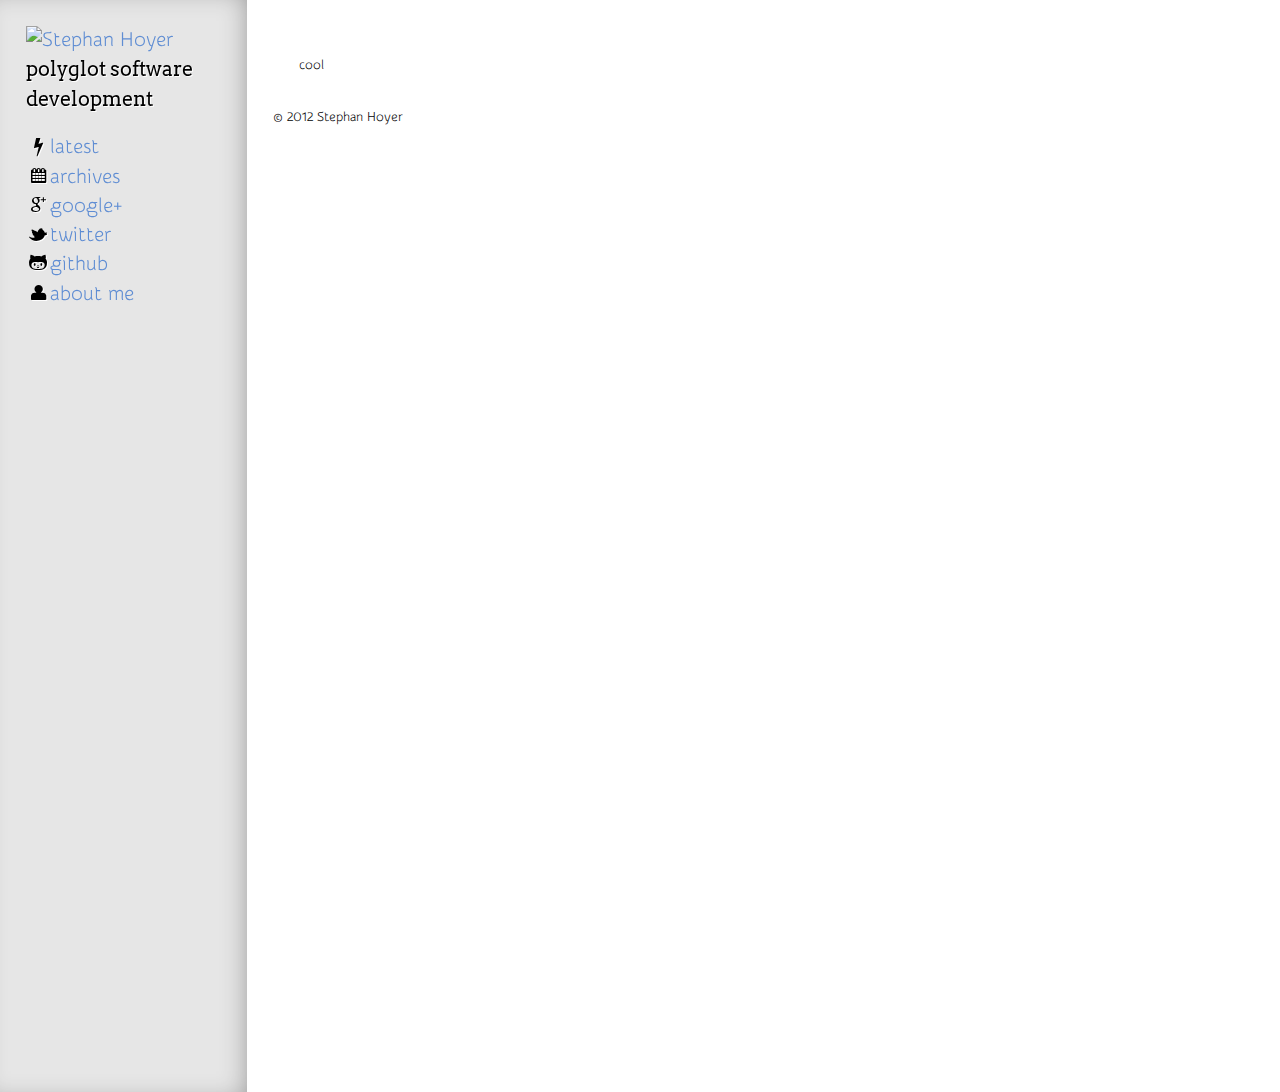
==== articles/001 - hello-world/index.html @ b1bfd336 "Add missing files" ====
<!DOCTYPE html>
<html lang="en">
  <head>
    <meta charset="utf-8">
    <title>
      <Hot stuff>-</Hot stuff>Stephan Hoyer
    </title>
    <link rel="alternate" href="http://localhost:8080/feed.xml" type="application/rss+xml" title="polyglot software development">
    <link rel="stylesheet" href="/css/github.css">
    <link rel="stylesheet" href="/css/main.css">
  </head>
  <body>
    <div class="main">
      <div class="sidebar">
        <div class="fixed-inner"><a href="http://localhost:8080"><img src="http://localhost:8080/images/logo.svg" alt="Stephan Hoyer"></a>
          <h1>Stephan Hoyer</h1>
          <div class="subheadline">polyglot software development</div>
          <ul>
            <li><i class="icon-bolt"></i><a href="http://localhost:8080">latest</a></li>
            <li><i class="icon-calendar"></i><a href="archive.html">archives</a></li>
            <li><i class="icon-google-plus"></i><a href="https://plus.google.com/110580991801747434649/posts/p/pub">google+</a></li>
            <li><i class="icon-twitter"></i><a href="http://twitter.com/cmx66">twitter</a></li>
            <li><i class="icon-github"></i><a href="https://github.com/StephanHoyer">github</a></li>
            <li><i class="icon-user"></i><a href="#aboutme">about me</a></li>
          </ul>
        </div>
      </div>
      <div class="content">
        <article class="post">
          <section class="content"><p>cool

</p>
</section>
        </article>
        <div class="footer">
          <p>&copy; 2012 Stephan Hoyer</p>
        </div>
      </div>
    </div>
  </body>
</html>
---- css/github.css ----
pre code{display:block;padding:.5em;color:#000;background:#f8f8ff}pre .comment,pre .template_comment,pre .diff .header,pre .javadoc{color:#998;font-style:italic}pre .keyword,pre .css .rule .keyword,pre .winutils,pre .javascript .title,pre .lisp .title,pre .subst{color:#000;font-weight:700}pre .number,pre .hexcolor{color:#40a070}pre .string,pre .tag .value,pre .phpdoc,pre .tex .formula{color:#d14}pre .title,pre .id{color:#900;font-weight:700}pre .javascript .title,pre .lisp .title,pre .subst{font-weight:400}pre .class .title,pre .haskell .label,pre .tex .command{color:#458;font-weight:700}pre .tag,pre .tag .title,pre .rules .property,pre .django .tag .keyword{color:#000080;font-weight:400}pre .attribute,pre .variable,pre .instancevar,pre .lisp .body{color:#008080}pre .regexp{color:#009926}pre .class{color:#458;font-weight:700}pre .symbol,pre .ruby .symbol .string,pre .ruby .symbol .keyword,pre .ruby .symbol .keymethods,pre .lisp .keyword,pre .tex .special,pre .input_number{color:#990073}pre .builtin,pre .built_in,pre .lisp .title{color:#0086b3}pre .preprocessor,pre .pi,pre .doctype,pre .shebang,pre .cdata{color:#999;font-weight:700}pre .deletion{background:#fdd}pre .addition{background:#dfd}pre .diff .change{background:#0086b3}pre .chunk{color:#aaa}pre .tex .formula{opacity:.5}
---- css/main.css ----
@import url(http://fonts.googleapis.com/css?family=Snippet|Arvo|Source+Code+Pro:400,600&subset=latin,latin-ext);@font-face{font-family:"FontAwesome";src:url(../font/fontawesome-webfont.eot);src:url(../font/fontawesome-webfont.eot?#iefix) format('eot'),url(../font/fontawesome-webfont.woff) format('woff'),url(../font/fontawesome-webfont.ttf) format('truetype'),url(../font/fontawesome-webfont.svg#FontAwesome) format('svg');font-weight:400;font-style:normal}[class^="icon-"]:before,[class*=" icon-"]:before{font-family:FontAwesome;font-weight:400;font-style:normal;display:inline-block;text-decoration:inherit}a [class^="icon-"],a [class*=" icon-"]{display:inline-block;text-decoration:inherit}.icon-large:before{vertical-align:top;font-size:1.3333333333333333em}.btn [class^="icon-"],.btn [class*=" icon-"]{line-height:.9em}li [class^="icon-"],li [class*=" icon-"]{display:inline-block;width:1.25em;text-align:center}li .icon-large[class^="icon-"],li .icon-large[class*=" icon-"]{width:1.875em}li[class^="icon-"],li[class*=" icon-"]{margin-left:0;list-style-type:none}li[class^="icon-"]:before,li[class*=" icon-"]:before{text-indent:-2em;text-align:center}li[class^="icon-"].icon-large:before,li[class*=" icon-"].icon-large:before{text-indent:-1.3333333333333333em}.icon-glass:before{content:"\f000"}.icon-music:before{content:"\f001"}.icon-search:before{content:"\f002"}.icon-envelope:before{content:"\f003"}.icon-heart:before{content:"\f004"}.icon-star:before{content:"\f005"}.icon-star-empty:before{content:"\f006"}.icon-user:before{content:"\f007"}.icon-film:before{content:"\f008"}.icon-th-large:before{content:"\f009"}.icon-th:before{content:"\f00a"}.icon-th-list:before{content:"\f00b"}.icon-ok:before{content:"\f00c"}.icon-remove:before{content:"\f00d"}.icon-zoom-in:before{content:"\f00e"}.icon-zoom-out:before{content:"\f010"}.icon-off:before{content:"\f011"}.icon-signal:before{content:"\f012"}.icon-cog:before{content:"\f013"}.icon-trash:before{content:"\f014"}.icon-home:before{content:"\f015"}.icon-file:before{content:"\f016"}.icon-time:before{content:"\f017"}.icon-road:before{content:"\f018"}.icon-download-alt:before{content:"\f019"}.icon-download:before{content:"\f01a"}.icon-upload:before{content:"\f01b"}.icon-inbox:before{content:"\f01c"}.icon-play-circle:before{content:"\f01d"}.icon-repeat:before{content:"\f01e"}.icon-refresh:before{content:"\f021"}.icon-list-alt:before{content:"\f022"}.icon-lock:before{content:"\f023"}.icon-flag:before{content:"\f024"}.icon-headphones:before{content:"\f025"}.icon-volume-off:before{content:"\f026"}.icon-volume-down:before{content:"\f027"}.icon-volume-up:before{content:"\f028"}.icon-qrcode:before{content:"\f029"}.icon-barcode:before{content:"\f02a"}.icon-tag:before{content:"\f02b"}.icon-tags:before{content:"\f02c"}.icon-book:before{content:"\f02d"}.icon-bookmark:before{content:"\f02e"}.icon-print:before{content:"\f02f"}.icon-camera:before{content:"\f030"}.icon-font:before{content:"\f031"}.icon-bold:before{content:"\f032"}.icon-italic:before{content:"\f033"}.icon-text-height:before{content:"\f034"}.icon-text-width:before{content:"\f035"}.icon-align-left:before{content:"\f036"}.icon-align-center:before{content:"\f037"}.icon-align-right:before{content:"\f038"}.icon-align-justify:before{content:"\f039"}.icon-list:before{content:"\f03a"}.icon-indent-left:before{content:"\f03b"}.icon-indent-right:before{content:"\f03c"}.icon-facetime-video:before{content:"\f03d"}.icon-picture:before{content:"\f03e"}.icon-pencil:before{content:"\f040"}.icon-map-marker:before{content:"\f041"}.icon-adjust:before{content:"\f042"}.icon-tint:before{content:"\f043"}.icon-edit:before{content:"\f044"}.icon-share:before{content:"\f045"}.icon-check:before{content:"\f046"}.icon-move:before{content:"\f047"}.icon-step-backward:before{content:"\f048"}.icon-fast-backward:before{content:"\f049"}.icon-backward:before{content:"\f04a"}.icon-play:before{content:"\f04b"}.icon-pause:before{content:"\f04c"}.icon-stop:before{content:"\f04d"}.icon-forward:before{content:"\f04e"}.icon-fast-forward:before{content:"\f050"}.icon-step-forward:before{content:"\f051"}.icon-eject:before{content:"\f052"}.icon-chevron-left:before{content:"\f053"}.icon-chevron-right:before{content:"\f054"}.icon-plus-sign:before{content:"\f055"}.icon-minus-sign:before{content:"\f056"}.icon-remove-sign:before{content:"\f057"}.icon-ok-sign:before{content:"\f058"}.icon-question-sign:before{content:"\f059"}.icon-info-sign:before{content:"\f05a"}.icon-screenshot:before{content:"\f05b"}.icon-remove-circle:before{content:"\f05c"}.icon-ok-circle:before{content:"\f05d"}.icon-ban-circle:before{content:"\f05e"}.icon-arrow-left:before{content:"\f060"}.icon-arrow-right:before{content:"\f061"}.icon-arrow-up:before{content:"\f062"}.icon-arrow-down:before{content:"\f063"}.icon-share-alt:before{content:"\f064"}.icon-resize-full:before{content:"\f065"}.icon-resize-small:before{content:"\f066"}.icon-plus:before{content:"\f067"}.icon-minus:before{content:"\f068"}.icon-asterisk:before{content:"\f069"}.icon-exclamation-sign:before{content:"\f06a"}.icon-gift:before{content:"\f06b"}.icon-leaf:before{content:"\f06c"}.icon-fire:before{content:"\f06d"}.icon-eye-open:before{content:"\f06e"}.icon-eye-close:before{content:"\f070"}.icon-warning-sign:before{content:"\f071"}.icon-plane:before{content:"\f072"}.icon-calendar:before{content:"\f073"}.icon-random:before{content:"\f074"}.icon-comment:before{content:"\f075"}.icon-magnet:before{content:"\f076"}.icon-chevron-up:before{content:"\f077"}.icon-chevron-down:before{content:"\f078"}.icon-retweet:before{content:"\f079"}.icon-shopping-cart:before{content:"\f07a"}.icon-folder-close:before{content:"\f07b"}.icon-folder-open:before{content:"\f07c"}.icon-resize-vertical:before{content:"\f07d"}.icon-resize-horizontal:before{content:"\f07e"}.icon-bar-chart:before{content:"\f080"}.icon-twitter-sign:before{content:"\f081"}.icon-facebook-sign:before{content:"\f082"}.icon-camera-retro:before{content:"\f083"}.icon-key:before{content:"\f084"}.icon-cogs:before{content:"\f085"}.icon-comments:before{content:"\f086"}.icon-thumbs-up:before{content:"\f087"}.icon-thumbs-down:before{content:"\f088"}.icon-star-half:before{content:"\f089"}.icon-heart-empty:before{content:"\f08a"}.icon-signout:before{content:"\f08b"}.icon-linkedin-sign:before{content:"\f08c"}.icon-pushpin:before{content:"\f08d"}.icon-external-link:before{content:"\f08e"}.icon-signin:before{content:"\f090"}.icon-trophy:before{content:"\f091"}.icon-github-sign:before{content:"\f092"}.icon-upload-alt:before{content:"\f093"}.icon-lemon:before{content:"\f094"}.icon-phone:before{content:"\f095"}.icon-check-empty:before{content:"\f096"}.icon-bookmark-empty:before{content:"\f097"}.icon-phone-sign:before{content:"\f098"}.icon-twitter:before{content:"\f099"}.icon-facebook:before{content:"\f09a"}.icon-github:before{content:"\f09b"}.icon-unlock:before{content:"\f09c"}.icon-credit-card:before{content:"\f09d"}.icon-rss:before{content:"\f09e"}.icon-hdd:before{content:"\f0a0"}.icon-bullhorn:before{content:"\f0a1"}.icon-bell:before{content:"\f0a2"}.icon-certificate:before{content:"\f0a3"}.icon-hand-right:before{content:"\f0a4"}.icon-hand-left:before{content:"\f0a5"}.icon-hand-up:before{content:"\f0a6"}.icon-hand-down:before{content:"\f0a7"}.icon-circle-arrow-left:before{content:"\f0a8"}.icon-circle-arrow-right:before{content:"\f0a9"}.icon-circle-arrow-up:before{content:"\f0aa"}.icon-circle-arrow-down:before{content:"\f0ab"}.icon-globe:before{content:"\f0ac"}.icon-wrench:before{content:"\f0ad"}.icon-tasks:before{content:"\f0ae"}.icon-filter:before{content:"\f0b0"}.icon-briefcase:before{content:"\f0b1"}.icon-fullscreen:before{content:"\f0b2"}.icon-group:before{content:"\f0c0"}.icon-link:before{content:"\f0c1"}.icon-cloud:before{content:"\f0c2"}.icon-beaker:before{content:"\f0c3"}.icon-cut:before{content:"\f0c4"}.icon-copy:before{content:"\f0c5"}.icon-paper-clip:before{content:"\f0c6"}.icon-save:before{content:"\f0c7"}.icon-sign-blank:before{content:"\f0c8"}.icon-reorder:before{content:"\f0c9"}.icon-list-ul:before{content:"\f0ca"}.icon-list-ol:before{content:"\f0cb"}.icon-strikethrough:before{content:"\f0cc"}.icon-underline:before{content:"\f0cd"}.icon-table:before{content:"\f0ce"}.icon-magic:before{content:"\f0d0"}.icon-truck:before{content:"\f0d1"}.icon-pinterest:before{content:"\f0d2"}.icon-pinterest-sign:before{content:"\f0d3"}.icon-google-plus-sign:before{content:"\f0d4"}.icon-google-plus:before{content:"\f0d5"}.icon-money:before{content:"\f0d6"}.icon-caret-down:before{content:"\f0d7"}.icon-caret-up:before{content:"\f0d8"}.icon-caret-left:before{content:"\f0d9"}.icon-caret-right:before{content:"\f0da"}.icon-columns:before{content:"\f0db"}.icon-sort:before{content:"\f0dc"}.icon-sort-down:before{content:"\f0dd"}.icon-sort-up:before{content:"\f0de"}.icon-envelope-alt:before{content:"\f0e0"}.icon-linkedin:before{content:"\f0e1"}.icon-undo:before{content:"\f0e2"}.icon-legal:before{content:"\f0e3"}.icon-dashboard:before{content:"\f0e4"}.icon-comment-alt:before{content:"\f0e5"}.icon-comments-alt:before{content:"\f0e6"}.icon-bolt:before{content:"\f0e7"}.icon-sitemap:before{content:"\f0e8"}.icon-umbrella:before{content:"\f0e9"}.icon-paste:before{content:"\f0ea"}.icon-user-md:before{content:"\f200"}h1,h2,h3,h4,h5,h6,p,blockquote,body{margin:0;padding:0}body{font-family:'Snippet',sans-serif;font-size:13px;display:table;background-color:#fff}body p{line-height:2em}body a{color:#5f8dd3;text-decoration:none}body h2,body h3,body h4,body .subheadline{font-family:'Arvo',serif}body h2,body h3,body h4{text-shadow:1px 1px 1px #214478}body pre,body code{font-family:'Source Code Pro',monospace}body .main{display:table-row}body .main .sidebar{height:80em;display:table-cell;padding:2em;width:15em;background-color:#e6e6e6;box-shadow:inset -10px 0 30px -15px #808080}body .main .sidebar h1{display:none}body .main .sidebar .subheadline,body .main .sidebar i{text-shadow:1px 1px #fff}body .main .sidebar ul{list-style:none;padding:0}body .main .sidebar .fixed-inner{position:fixed;width:15em;font-size:1.5em;line-height:1.5em}body .main .content{display:table-cell;background-color:#fff;max-width:50em;padding:2em}body .footer{display:table-row}
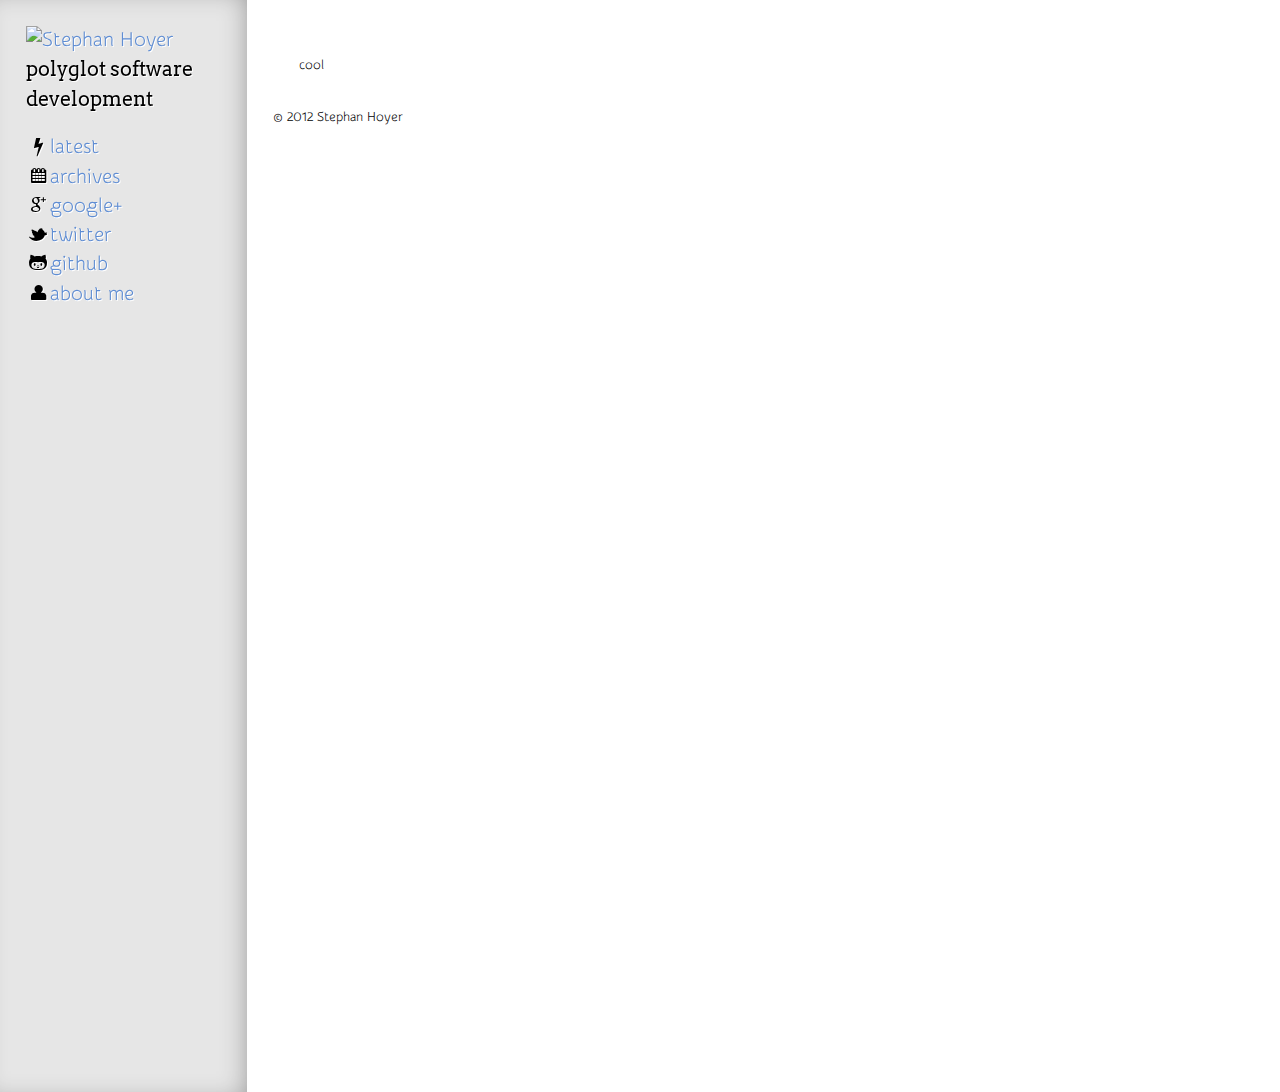
==== commit 3fc4c55a: "Update base url" ====
--- a/articles/001 - hello-world/index.html
+++ b/articles/001 - hello-world/index.html
@@ -5,18 +5,18 @@
     <title>
       <Hot stuff>-</Hot stuff>Stephan Hoyer
     </title>
-    <link rel="alternate" href="http://localhost:8080/feed.xml" type="application/rss+xml" title="polyglot software development">
+    <link rel="alternate" href="undefined/feed.xml" type="application/rss+xml" title="polyglot software development">
     <link rel="stylesheet" href="/css/github.css">
     <link rel="stylesheet" href="/css/main.css">
   </head>
   <body>
     <div class="main">
       <div class="sidebar">
-        <div class="fixed-inner"><a href="http://localhost:8080"><img src="http://localhost:8080/images/logo.svg" alt="Stephan Hoyer"></a>
+        <div class="fixed-inner"><a><img src="undefined/images/logo.svg" alt="Stephan Hoyer"></a>
           <h1>Stephan Hoyer</h1>
           <div class="subheadline">polyglot software development</div>
           <ul>
-            <li><i class="icon-bolt"></i><a href="http://localhost:8080">latest</a></li>
+            <li><i class="icon-bolt"></i><a>latest</a></li>
             <li><i class="icon-calendar"></i><a href="archive.html">archives</a></li>
             <li><i class="icon-google-plus"></i><a href="https://plus.google.com/110580991801747434649/posts/p/pub">google+</a></li>
             <li><i class="icon-twitter"></i><a href="http://twitter.com/cmx66">twitter</a></li>
--- a/css/main.css
+++ b/css/main.css
@@ -1 +1 @@
-@import url(http://fonts.googleapis.com/css?family=Snippet|Arvo|Source+Code+Pro:400,600&subset=latin,latin-ext);@font-face{font-family:"FontAwesome";src:url(../font/fontawesome-webfont.eot);src:url(../font/fontawesome-webfont.eot?#iefix) format('eot'),url(../font/fontawesome-webfont.woff) format('woff'),url(../font/fontawesome-webfont.ttf) format('truetype'),url(../font/fontawesome-webfont.svg#FontAwesome) format('svg');font-weight:400;font-style:normal}[class^="icon-"]:before,[class*=" icon-"]:before{font-family:FontAwesome;font-weight:400;font-style:normal;display:inline-block;text-decoration:inherit}a [class^="icon-"],a [class*=" icon-"]{display:inline-block;text-decoration:inherit}.icon-large:before{vertical-align:top;font-size:1.3333333333333333em}.btn [class^="icon-"],.btn [class*=" icon-"]{line-height:.9em}li [class^="icon-"],li [class*=" icon-"]{display:inline-block;width:1.25em;text-align:center}li .icon-large[class^="icon-"],li .icon-large[class*=" icon-"]{width:1.875em}li[class^="icon-"],li[class*=" icon-"]{margin-left:0;list-style-type:none}li[class^="icon-"]:before,li[class*=" icon-"]:before{text-indent:-2em;text-align:center}li[class^="icon-"].icon-large:before,li[class*=" icon-"].icon-large:before{text-indent:-1.3333333333333333em}.icon-glass:before{content:"\f000"}.icon-music:before{content:"\f001"}.icon-search:before{content:"\f002"}.icon-envelope:before{content:"\f003"}.icon-heart:before{content:"\f004"}.icon-star:before{content:"\f005"}.icon-star-empty:before{content:"\f006"}.icon-user:before{content:"\f007"}.icon-film:before{content:"\f008"}.icon-th-large:before{content:"\f009"}.icon-th:before{content:"\f00a"}.icon-th-list:before{content:"\f00b"}.icon-ok:before{content:"\f00c"}.icon-remove:before{content:"\f00d"}.icon-zoom-in:before{content:"\f00e"}.icon-zoom-out:before{content:"\f010"}.icon-off:before{content:"\f011"}.icon-signal:before{content:"\f012"}.icon-cog:before{content:"\f013"}.icon-trash:before{content:"\f014"}.icon-home:before{content:"\f015"}.icon-file:before{content:"\f016"}.icon-time:before{content:"\f017"}.icon-road:before{content:"\f018"}.icon-download-alt:before{content:"\f019"}.icon-download:before{content:"\f01a"}.icon-upload:before{content:"\f01b"}.icon-inbox:before{content:"\f01c"}.icon-play-circle:before{content:"\f01d"}.icon-repeat:before{content:"\f01e"}.icon-refresh:before{content:"\f021"}.icon-list-alt:before{content:"\f022"}.icon-lock:before{content:"\f023"}.icon-flag:before{content:"\f024"}.icon-headphones:before{content:"\f025"}.icon-volume-off:before{content:"\f026"}.icon-volume-down:before{content:"\f027"}.icon-volume-up:before{content:"\f028"}.icon-qrcode:before{content:"\f029"}.icon-barcode:before{content:"\f02a"}.icon-tag:before{content:"\f02b"}.icon-tags:before{content:"\f02c"}.icon-book:before{content:"\f02d"}.icon-bookmark:before{content:"\f02e"}.icon-print:before{content:"\f02f"}.icon-camera:before{content:"\f030"}.icon-font:before{content:"\f031"}.icon-bold:before{content:"\f032"}.icon-italic:before{content:"\f033"}.icon-text-height:before{content:"\f034"}.icon-text-width:before{content:"\f035"}.icon-align-left:before{content:"\f036"}.icon-align-center:before{content:"\f037"}.icon-align-right:before{content:"\f038"}.icon-align-justify:before{content:"\f039"}.icon-list:before{content:"\f03a"}.icon-indent-left:before{content:"\f03b"}.icon-indent-right:before{content:"\f03c"}.icon-facetime-video:before{content:"\f03d"}.icon-picture:before{content:"\f03e"}.icon-pencil:before{content:"\f040"}.icon-map-marker:before{content:"\f041"}.icon-adjust:before{content:"\f042"}.icon-tint:before{content:"\f043"}.icon-edit:before{content:"\f044"}.icon-share:before{content:"\f045"}.icon-check:before{content:"\f046"}.icon-move:before{content:"\f047"}.icon-step-backward:before{content:"\f048"}.icon-fast-backward:before{content:"\f049"}.icon-backward:before{content:"\f04a"}.icon-play:before{content:"\f04b"}.icon-pause:before{content:"\f04c"}.icon-stop:before{content:"\f04d"}.icon-forward:before{content:"\f04e"}.icon-fast-forward:before{content:"\f050"}.icon-step-forward:before{content:"\f051"}.icon-eject:before{content:"\f052"}.icon-chevron-left:before{content:"\f053"}.icon-chevron-right:before{content:"\f054"}.icon-plus-sign:before{content:"\f055"}.icon-minus-sign:before{content:"\f056"}.icon-remove-sign:before{content:"\f057"}.icon-ok-sign:before{content:"\f058"}.icon-question-sign:before{content:"\f059"}.icon-info-sign:before{content:"\f05a"}.icon-screenshot:before{content:"\f05b"}.icon-remove-circle:before{content:"\f05c"}.icon-ok-circle:before{content:"\f05d"}.icon-ban-circle:before{content:"\f05e"}.icon-arrow-left:before{content:"\f060"}.icon-arrow-right:before{content:"\f061"}.icon-arrow-up:before{content:"\f062"}.icon-arrow-down:before{content:"\f063"}.icon-share-alt:before{content:"\f064"}.icon-resize-full:before{content:"\f065"}.icon-resize-small:before{content:"\f066"}.icon-plus:before{content:"\f067"}.icon-minus:before{content:"\f068"}.icon-asterisk:before{content:"\f069"}.icon-exclamation-sign:before{content:"\f06a"}.icon-gift:before{content:"\f06b"}.icon-leaf:before{content:"\f06c"}.icon-fire:before{content:"\f06d"}.icon-eye-open:before{content:"\f06e"}.icon-eye-close:before{content:"\f070"}.icon-warning-sign:before{content:"\f071"}.icon-plane:before{content:"\f072"}.icon-calendar:before{content:"\f073"}.icon-random:before{content:"\f074"}.icon-comment:before{content:"\f075"}.icon-magnet:before{content:"\f076"}.icon-chevron-up:before{content:"\f077"}.icon-chevron-down:before{content:"\f078"}.icon-retweet:before{content:"\f079"}.icon-shopping-cart:before{content:"\f07a"}.icon-folder-close:before{content:"\f07b"}.icon-folder-open:before{content:"\f07c"}.icon-resize-vertical:before{content:"\f07d"}.icon-resize-horizontal:before{content:"\f07e"}.icon-bar-chart:before{content:"\f080"}.icon-twitter-sign:before{content:"\f081"}.icon-facebook-sign:before{content:"\f082"}.icon-camera-retro:before{content:"\f083"}.icon-key:before{content:"\f084"}.icon-cogs:before{content:"\f085"}.icon-comments:before{content:"\f086"}.icon-thumbs-up:before{content:"\f087"}.icon-thumbs-down:before{content:"\f088"}.icon-star-half:before{content:"\f089"}.icon-heart-empty:before{content:"\f08a"}.icon-signout:before{content:"\f08b"}.icon-linkedin-sign:before{content:"\f08c"}.icon-pushpin:before{content:"\f08d"}.icon-external-link:before{content:"\f08e"}.icon-signin:before{content:"\f090"}.icon-trophy:before{content:"\f091"}.icon-github-sign:before{content:"\f092"}.icon-upload-alt:before{content:"\f093"}.icon-lemon:before{content:"\f094"}.icon-phone:before{content:"\f095"}.icon-check-empty:before{content:"\f096"}.icon-bookmark-empty:before{content:"\f097"}.icon-phone-sign:before{content:"\f098"}.icon-twitter:before{content:"\f099"}.icon-facebook:before{content:"\f09a"}.icon-github:before{content:"\f09b"}.icon-unlock:before{content:"\f09c"}.icon-credit-card:before{content:"\f09d"}.icon-rss:before{content:"\f09e"}.icon-hdd:before{content:"\f0a0"}.icon-bullhorn:before{content:"\f0a1"}.icon-bell:before{content:"\f0a2"}.icon-certificate:before{content:"\f0a3"}.icon-hand-right:before{content:"\f0a4"}.icon-hand-left:before{content:"\f0a5"}.icon-hand-up:before{content:"\f0a6"}.icon-hand-down:before{content:"\f0a7"}.icon-circle-arrow-left:before{content:"\f0a8"}.icon-circle-arrow-right:before{content:"\f0a9"}.icon-circle-arrow-up:before{content:"\f0aa"}.icon-circle-arrow-down:before{content:"\f0ab"}.icon-globe:before{content:"\f0ac"}.icon-wrench:before{content:"\f0ad"}.icon-tasks:before{content:"\f0ae"}.icon-filter:before{content:"\f0b0"}.icon-briefcase:before{content:"\f0b1"}.icon-fullscreen:before{content:"\f0b2"}.icon-group:before{content:"\f0c0"}.icon-link:before{content:"\f0c1"}.icon-cloud:before{content:"\f0c2"}.icon-beaker:before{content:"\f0c3"}.icon-cut:before{content:"\f0c4"}.icon-copy:before{content:"\f0c5"}.icon-paper-clip:before{content:"\f0c6"}.icon-save:before{content:"\f0c7"}.icon-sign-blank:before{content:"\f0c8"}.icon-reorder:before{content:"\f0c9"}.icon-list-ul:before{content:"\f0ca"}.icon-list-ol:before{content:"\f0cb"}.icon-strikethrough:before{content:"\f0cc"}.icon-underline:before{content:"\f0cd"}.icon-table:before{content:"\f0ce"}.icon-magic:before{content:"\f0d0"}.icon-truck:before{content:"\f0d1"}.icon-pinterest:before{content:"\f0d2"}.icon-pinterest-sign:before{content:"\f0d3"}.icon-google-plus-sign:before{content:"\f0d4"}.icon-google-plus:before{content:"\f0d5"}.icon-money:before{content:"\f0d6"}.icon-caret-down:before{content:"\f0d7"}.icon-caret-up:before{content:"\f0d8"}.icon-caret-left:before{content:"\f0d9"}.icon-caret-right:before{content:"\f0da"}.icon-columns:before{content:"\f0db"}.icon-sort:before{content:"\f0dc"}.icon-sort-down:before{content:"\f0dd"}.icon-sort-up:before{content:"\f0de"}.icon-envelope-alt:before{content:"\f0e0"}.icon-linkedin:before{content:"\f0e1"}.icon-undo:before{content:"\f0e2"}.icon-legal:before{content:"\f0e3"}.icon-dashboard:before{content:"\f0e4"}.icon-comment-alt:before{content:"\f0e5"}.icon-comments-alt:before{content:"\f0e6"}.icon-bolt:before{content:"\f0e7"}.icon-sitemap:before{content:"\f0e8"}.icon-umbrella:before{content:"\f0e9"}.icon-paste:before{content:"\f0ea"}.icon-user-md:before{content:"\f200"}h1,h2,h3,h4,h5,h6,p,blockquote,body{margin:0;padding:0}body{font-family:'Snippet',sans-serif;font-size:13px;display:table;background-color:#fff}body p{line-height:2em}body a{color:#5f8dd3;text-decoration:none}body h2,body h3,body h4,body .subheadline{font-family:'Arvo',serif}body h2,body h3,body h4{text-shadow:1px 1px 1px #214478}body pre,body code{font-family:'Source Code Pro',monospace}body .main{display:table-row}body .main .sidebar{height:80em;display:table-cell;padding:2em;width:15em;background-color:#e6e6e6;box-shadow:inset -10px 0 30px -15px #808080}body .main .sidebar h1{display:none}body .main .sidebar .subheadline,body .main .sidebar i{text-shadow:1px 1px #fff}body .main .sidebar ul{list-style:none;padding:0}body .main .sidebar .fixed-inner{position:fixed;width:15em;font-size:1.5em;line-height:1.5em}body .main .content{display:table-cell;background-color:#fff;max-width:50em;padding:2em}body .footer{display:table-row}+@import url(http://fonts.googleapis.com/css?family=Snippet|Arvo|Source+Code+Pro:400,600&subset=latin,latin-ext);@font-face{font-family:"FontAwesome";src:url(../font/fontawesome-webfont.eot);src:url(../font/fontawesome-webfont.eot?#iefix) format('eot'),url(../font/fontawesome-webfont.woff) format('woff'),url(../font/fontawesome-webfont.ttf) format('truetype'),url(../font/fontawesome-webfont.svg#FontAwesome) format('svg');font-weight:400;font-style:normal}[class^="icon-"]:before,[class*=" icon-"]:before{font-family:FontAwesome;font-weight:400;font-style:normal;display:inline-block;text-decoration:inherit}a [class^="icon-"],a [class*=" icon-"]{display:inline-block;text-decoration:inherit}.icon-large:before{vertical-align:top;font-size:1.3333333333333333em}.btn [class^="icon-"],.btn [class*=" icon-"]{line-height:.9em}li [class^="icon-"],li [class*=" icon-"]{display:inline-block;width:1.25em;text-align:center}li .icon-large[class^="icon-"],li .icon-large[class*=" icon-"]{width:1.875em}li[class^="icon-"],li[class*=" icon-"]{margin-left:0;list-style-type:none}li[class^="icon-"]:before,li[class*=" icon-"]:before{text-indent:-2em;text-align:center}li[class^="icon-"].icon-large:before,li[class*=" icon-"].icon-large:before{text-indent:-1.3333333333333333em}.icon-glass:before{content:"\f000"}.icon-music:before{content:"\f001"}.icon-search:before{content:"\f002"}.icon-envelope:before{content:"\f003"}.icon-heart:before{content:"\f004"}.icon-star:before{content:"\f005"}.icon-star-empty:before{content:"\f006"}.icon-user:before{content:"\f007"}.icon-film:before{content:"\f008"}.icon-th-large:before{content:"\f009"}.icon-th:before{content:"\f00a"}.icon-th-list:before{content:"\f00b"}.icon-ok:before{content:"\f00c"}.icon-remove:before{content:"\f00d"}.icon-zoom-in:before{content:"\f00e"}.icon-zoom-out:before{content:"\f010"}.icon-off:before{content:"\f011"}.icon-signal:before{content:"\f012"}.icon-cog:before{content:"\f013"}.icon-trash:before{content:"\f014"}.icon-home:before{content:"\f015"}.icon-file:before{content:"\f016"}.icon-time:before{content:"\f017"}.icon-road:before{content:"\f018"}.icon-download-alt:before{content:"\f019"}.icon-download:before{content:"\f01a"}.icon-upload:before{content:"\f01b"}.icon-inbox:before{content:"\f01c"}.icon-play-circle:before{content:"\f01d"}.icon-repeat:before{content:"\f01e"}.icon-refresh:before{content:"\f021"}.icon-list-alt:before{content:"\f022"}.icon-lock:before{content:"\f023"}.icon-flag:before{content:"\f024"}.icon-headphones:before{content:"\f025"}.icon-volume-off:before{content:"\f026"}.icon-volume-down:before{content:"\f027"}.icon-volume-up:before{content:"\f028"}.icon-qrcode:before{content:"\f029"}.icon-barcode:before{content:"\f02a"}.icon-tag:before{content:"\f02b"}.icon-tags:before{content:"\f02c"}.icon-book:before{content:"\f02d"}.icon-bookmark:before{content:"\f02e"}.icon-print:before{content:"\f02f"}.icon-camera:before{content:"\f030"}.icon-font:before{content:"\f031"}.icon-bold:before{content:"\f032"}.icon-italic:before{content:"\f033"}.icon-text-height:before{content:"\f034"}.icon-text-width:before{content:"\f035"}.icon-align-left:before{content:"\f036"}.icon-align-center:before{content:"\f037"}.icon-align-right:before{content:"\f038"}.icon-align-justify:before{content:"\f039"}.icon-list:before{content:"\f03a"}.icon-indent-left:before{content:"\f03b"}.icon-indent-right:before{content:"\f03c"}.icon-facetime-video:before{content:"\f03d"}.icon-picture:before{content:"\f03e"}.icon-pencil:before{content:"\f040"}.icon-map-marker:before{content:"\f041"}.icon-adjust:before{content:"\f042"}.icon-tint:before{content:"\f043"}.icon-edit:before{content:"\f044"}.icon-share:before{content:"\f045"}.icon-check:before{content:"\f046"}.icon-move:before{content:"\f047"}.icon-step-backward:before{content:"\f048"}.icon-fast-backward:before{content:"\f049"}.icon-backward:before{content:"\f04a"}.icon-play:before{content:"\f04b"}.icon-pause:before{content:"\f04c"}.icon-stop:before{content:"\f04d"}.icon-forward:before{content:"\f04e"}.icon-fast-forward:before{content:"\f050"}.icon-step-forward:before{content:"\f051"}.icon-eject:before{content:"\f052"}.icon-chevron-left:before{content:"\f053"}.icon-chevron-right:before{content:"\f054"}.icon-plus-sign:before{content:"\f055"}.icon-minus-sign:before{content:"\f056"}.icon-remove-sign:before{content:"\f057"}.icon-ok-sign:before{content:"\f058"}.icon-question-sign:before{content:"\f059"}.icon-info-sign:before{content:"\f05a"}.icon-screenshot:before{content:"\f05b"}.icon-remove-circle:before{content:"\f05c"}.icon-ok-circle:before{content:"\f05d"}.icon-ban-circle:before{content:"\f05e"}.icon-arrow-left:before{content:"\f060"}.icon-arrow-right:before{content:"\f061"}.icon-arrow-up:before{content:"\f062"}.icon-arrow-down:before{content:"\f063"}.icon-share-alt:before{content:"\f064"}.icon-resize-full:before{content:"\f065"}.icon-resize-small:before{content:"\f066"}.icon-plus:before{content:"\f067"}.icon-minus:before{content:"\f068"}.icon-asterisk:before{content:"\f069"}.icon-exclamation-sign:before{content:"\f06a"}.icon-gift:before{content:"\f06b"}.icon-leaf:before{content:"\f06c"}.icon-fire:before{content:"\f06d"}.icon-eye-open:before{content:"\f06e"}.icon-eye-close:before{content:"\f070"}.icon-warning-sign:before{content:"\f071"}.icon-plane:before{content:"\f072"}.icon-calendar:before{content:"\f073"}.icon-random:before{content:"\f074"}.icon-comment:before{content:"\f075"}.icon-magnet:before{content:"\f076"}.icon-chevron-up:before{content:"\f077"}.icon-chevron-down:before{content:"\f078"}.icon-retweet:before{content:"\f079"}.icon-shopping-cart:before{content:"\f07a"}.icon-folder-close:before{content:"\f07b"}.icon-folder-open:before{content:"\f07c"}.icon-resize-vertical:before{content:"\f07d"}.icon-resize-horizontal:before{content:"\f07e"}.icon-bar-chart:before{content:"\f080"}.icon-twitter-sign:before{content:"\f081"}.icon-facebook-sign:before{content:"\f082"}.icon-camera-retro:before{content:"\f083"}.icon-key:before{content:"\f084"}.icon-cogs:before{content:"\f085"}.icon-comments:before{content:"\f086"}.icon-thumbs-up:before{content:"\f087"}.icon-thumbs-down:before{content:"\f088"}.icon-star-half:before{content:"\f089"}.icon-heart-empty:before{content:"\f08a"}.icon-signout:before{content:"\f08b"}.icon-linkedin-sign:before{content:"\f08c"}.icon-pushpin:before{content:"\f08d"}.icon-external-link:before{content:"\f08e"}.icon-signin:before{content:"\f090"}.icon-trophy:before{content:"\f091"}.icon-github-sign:before{content:"\f092"}.icon-upload-alt:before{content:"\f093"}.icon-lemon:before{content:"\f094"}.icon-phone:before{content:"\f095"}.icon-check-empty:before{content:"\f096"}.icon-bookmark-empty:before{content:"\f097"}.icon-phone-sign:before{content:"\f098"}.icon-twitter:before{content:"\f099"}.icon-facebook:before{content:"\f09a"}.icon-github:before{content:"\f09b"}.icon-unlock:before{content:"\f09c"}.icon-credit-card:before{content:"\f09d"}.icon-rss:before{content:"\f09e"}.icon-hdd:before{content:"\f0a0"}.icon-bullhorn:before{content:"\f0a1"}.icon-bell:before{content:"\f0a2"}.icon-certificate:before{content:"\f0a3"}.icon-hand-right:before{content:"\f0a4"}.icon-hand-left:before{content:"\f0a5"}.icon-hand-up:before{content:"\f0a6"}.icon-hand-down:before{content:"\f0a7"}.icon-circle-arrow-left:before{content:"\f0a8"}.icon-circle-arrow-right:before{content:"\f0a9"}.icon-circle-arrow-up:before{content:"\f0aa"}.icon-circle-arrow-down:before{content:"\f0ab"}.icon-globe:before{content:"\f0ac"}.icon-wrench:before{content:"\f0ad"}.icon-tasks:before{content:"\f0ae"}.icon-filter:before{content:"\f0b0"}.icon-briefcase:before{content:"\f0b1"}.icon-fullscreen:before{content:"\f0b2"}.icon-group:before{content:"\f0c0"}.icon-link:before{content:"\f0c1"}.icon-cloud:before{content:"\f0c2"}.icon-beaker:before{content:"\f0c3"}.icon-cut:before{content:"\f0c4"}.icon-copy:before{content:"\f0c5"}.icon-paper-clip:before{content:"\f0c6"}.icon-save:before{content:"\f0c7"}.icon-sign-blank:before{content:"\f0c8"}.icon-reorder:before{content:"\f0c9"}.icon-list-ul:before{content:"\f0ca"}.icon-list-ol:before{content:"\f0cb"}.icon-strikethrough:before{content:"\f0cc"}.icon-underline:before{content:"\f0cd"}.icon-table:before{content:"\f0ce"}.icon-magic:before{content:"\f0d0"}.icon-truck:before{content:"\f0d1"}.icon-pinterest:before{content:"\f0d2"}.icon-pinterest-sign:before{content:"\f0d3"}.icon-google-plus-sign:before{content:"\f0d4"}.icon-google-plus:before{content:"\f0d5"}.icon-money:before{content:"\f0d6"}.icon-caret-down:before{content:"\f0d7"}.icon-caret-up:before{content:"\f0d8"}.icon-caret-left:before{content:"\f0d9"}.icon-caret-right:before{content:"\f0da"}.icon-columns:before{content:"\f0db"}.icon-sort:before{content:"\f0dc"}.icon-sort-down:before{content:"\f0dd"}.icon-sort-up:before{content:"\f0de"}.icon-envelope-alt:before{content:"\f0e0"}.icon-linkedin:before{content:"\f0e1"}.icon-undo:before{content:"\f0e2"}.icon-legal:before{content:"\f0e3"}.icon-dashboard:before{content:"\f0e4"}.icon-comment-alt:before{content:"\f0e5"}.icon-comments-alt:before{content:"\f0e6"}.icon-bolt:before{content:"\f0e7"}.icon-sitemap:before{content:"\f0e8"}.icon-umbrella:before{content:"\f0e9"}.icon-paste:before{content:"\f0ea"}.icon-user-md:before{content:"\f200"}h1,h2,h3,h4,h5,h6,p,blockquote,body{margin:0;padding:0}body{font-family:'Snippet',sans-serif;font-size:13px;display:table;background-color:#fff}body p{line-height:2em}body a{color:#5f8dd3;text-decoration:none}body h2,body h3,body h4,body .subheadline{font-family:'Arvo',serif}body h2,body h3,body h4{text-shadow:1px 1px 1px #214478}body pre,body code{font-family:'Source Code Pro',monospace}body .main{display:table-row}body .main .sidebar{height:80em;display:table-cell;padding:2em;width:15em;background-color:#e6e6e6;box-shadow:inset -10px 0 30px -15px #808080}body .main .sidebar h1{display:none}body .main .sidebar .subheadline,body .main .sidebar i,body .main .sidebar a{text-shadow:1px 1px #fff}body .main .sidebar ul{list-style:none;padding:0}body .main .sidebar .fixed-inner{position:fixed;width:15em;font-size:1.5em;line-height:1.5em}body .main .content{display:table-cell;background-color:#fff;max-width:50em;padding:2em}body .footer{display:table-row}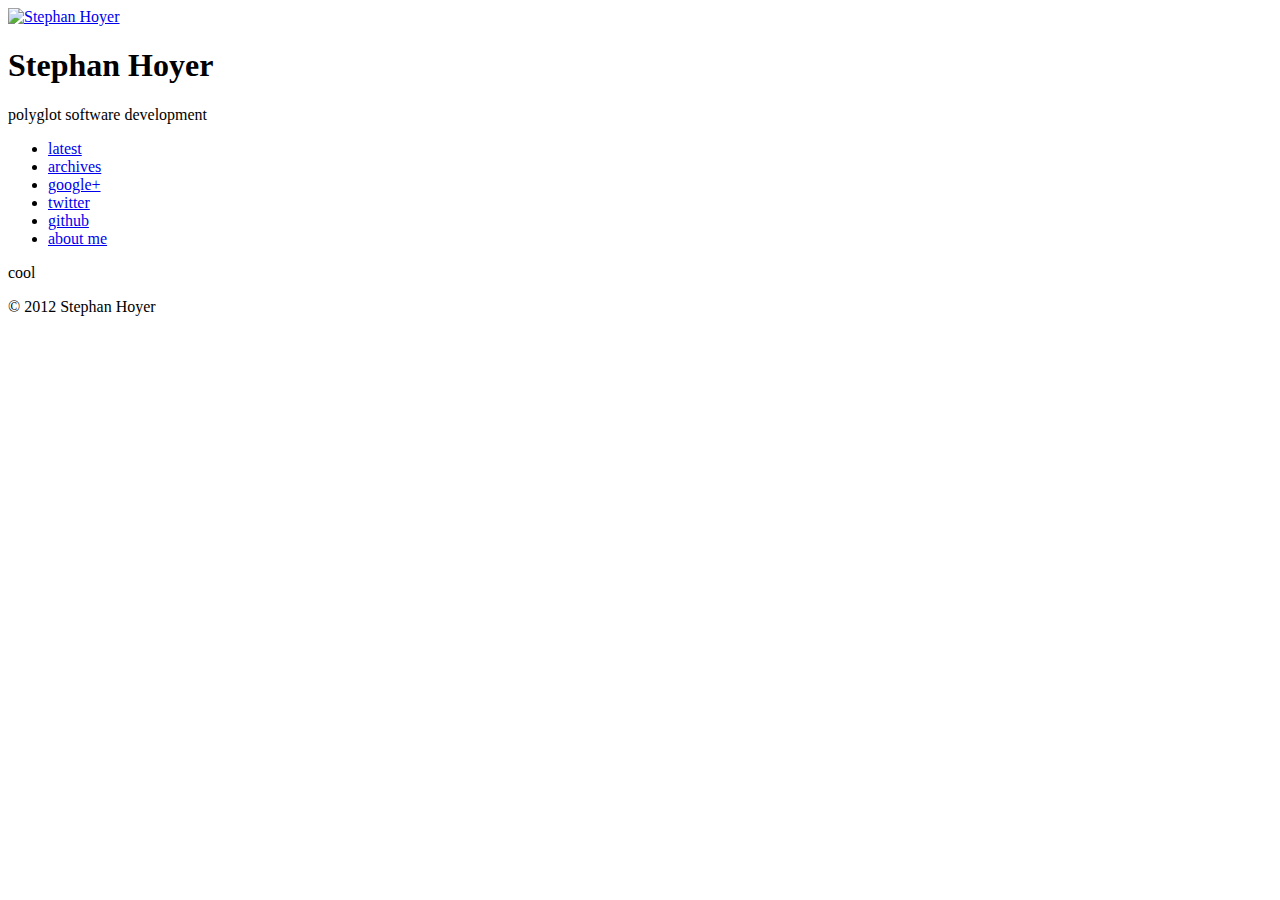
==== commit f04266a9: "Update base url" ====
--- a/articles/001 - hello-world/index.html
+++ b/articles/001 - hello-world/index.html
@@ -5,18 +5,18 @@
     <title>
       <Hot stuff>-</Hot stuff>Stephan Hoyer
     </title>
-    <link rel="alternate" href="undefined/feed.xml" type="application/rss+xml" title="polyglot software development">
-    <link rel="stylesheet" href="/css/github.css">
-    <link rel="stylesheet" href="/css/main.css">
+    <link rel="alternate" href="http://stephanhoyer.github.com/feed.xml" type="application/rss+xml" title="polyglot software development">
+    <link rel="stylesheet" href="http://stephanhoyer.github.com/css/github.css">
+    <link rel="stylesheet" href="http://stephanhoyer.github.com/css/main.css">
   </head>
   <body>
     <div class="main">
       <div class="sidebar">
-        <div class="fixed-inner"><a><img src="undefined/images/logo.svg" alt="Stephan Hoyer"></a>
+        <div class="fixed-inner"><a href="http://stephanhoyer.github.com"><img src="http://stephanhoyer.github.com/images/logo.svg" alt="Stephan Hoyer"></a>
           <h1>Stephan Hoyer</h1>
           <div class="subheadline">polyglot software development</div>
           <ul>
-            <li><i class="icon-bolt"></i><a>latest</a></li>
+            <li><i class="icon-bolt"></i><a href="http://stephanhoyer.github.com">latest</a></li>
             <li><i class="icon-calendar"></i><a href="archive.html">archives</a></li>
             <li><i class="icon-google-plus"></i><a href="https://plus.google.com/110580991801747434649/posts/p/pub">google+</a></li>
             <li><i class="icon-twitter"></i><a href="http://twitter.com/cmx66">twitter</a></li>
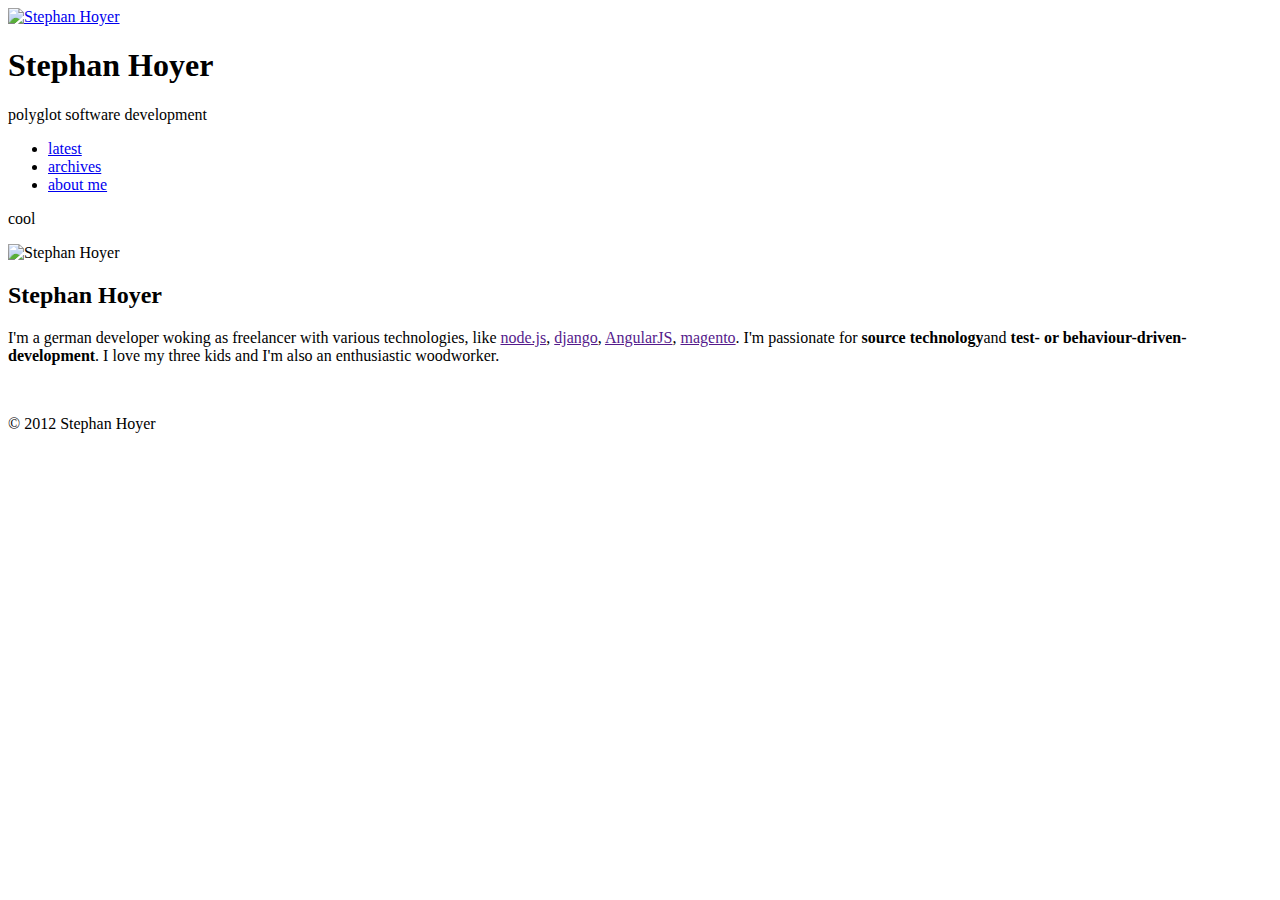
==== commit 71703c2f: "Add about me section" ====
--- a/articles/001 - hello-world/index.html
+++ b/articles/001 - hello-world/index.html
@@ -18,9 +18,6 @@
           <ul>
             <li><i class="icon-bolt"></i><a href="http://stephanhoyer.github.com">latest</a></li>
             <li><i class="icon-calendar"></i><a href="archive.html">archives</a></li>
-            <li><i class="icon-google-plus"></i><a href="https://plus.google.com/110580991801747434649/posts/p/pub">google+</a></li>
-            <li><i class="icon-twitter"></i><a href="http://twitter.com/cmx66">twitter</a></li>
-            <li><i class="icon-github"></i><a href="https://github.com/StephanHoyer">github</a></li>
             <li><i class="icon-user"></i><a href="#aboutme">about me</a></li>
           </ul>
         </div>
@@ -32,8 +29,18 @@
 </p>
 </section>
         </article>
-        <div class="footer">
-          <p>&copy; 2012 Stephan Hoyer</p>
+        <div class="footer"><img src="http://stephanhoyer.github.com/images/me.jpg" alt="Stephan Hoyer" class="me">
+          <div id="aboutme">
+            <h2>Stephan Hoyer</h2>
+            <p>
+              I'm a german developer woking as freelancer with various
+              technologies, like <a href="">node.js</a>, <a href="">django</a>, <a href="">AngularJS</a>, <a href="">magento</a>. I'm passionate for <strong>
+                <open>source technology</open></strong>and <strong>test- or behaviour-driven-development</strong>.
+              I love my three kids and I'm also an enthusiastic woodworker.
+            </p>
+            <p class="social-links"><a href="https://plus.google.com/110580991801747434649/posts/p/pub"><i class="icon-google-plus"></i></a>&nbsp;<a href="https://github.com/StephanHoyer"><i class="icon-github"></i></a>&nbsp;<a href="http://twitter.com/cmx66"><i class="icon-twitter"></i></a></p>
+            <p>&copy; 2012 Stephan Hoyer</p>
+          </div>
         </div>
       </div>
     </div>
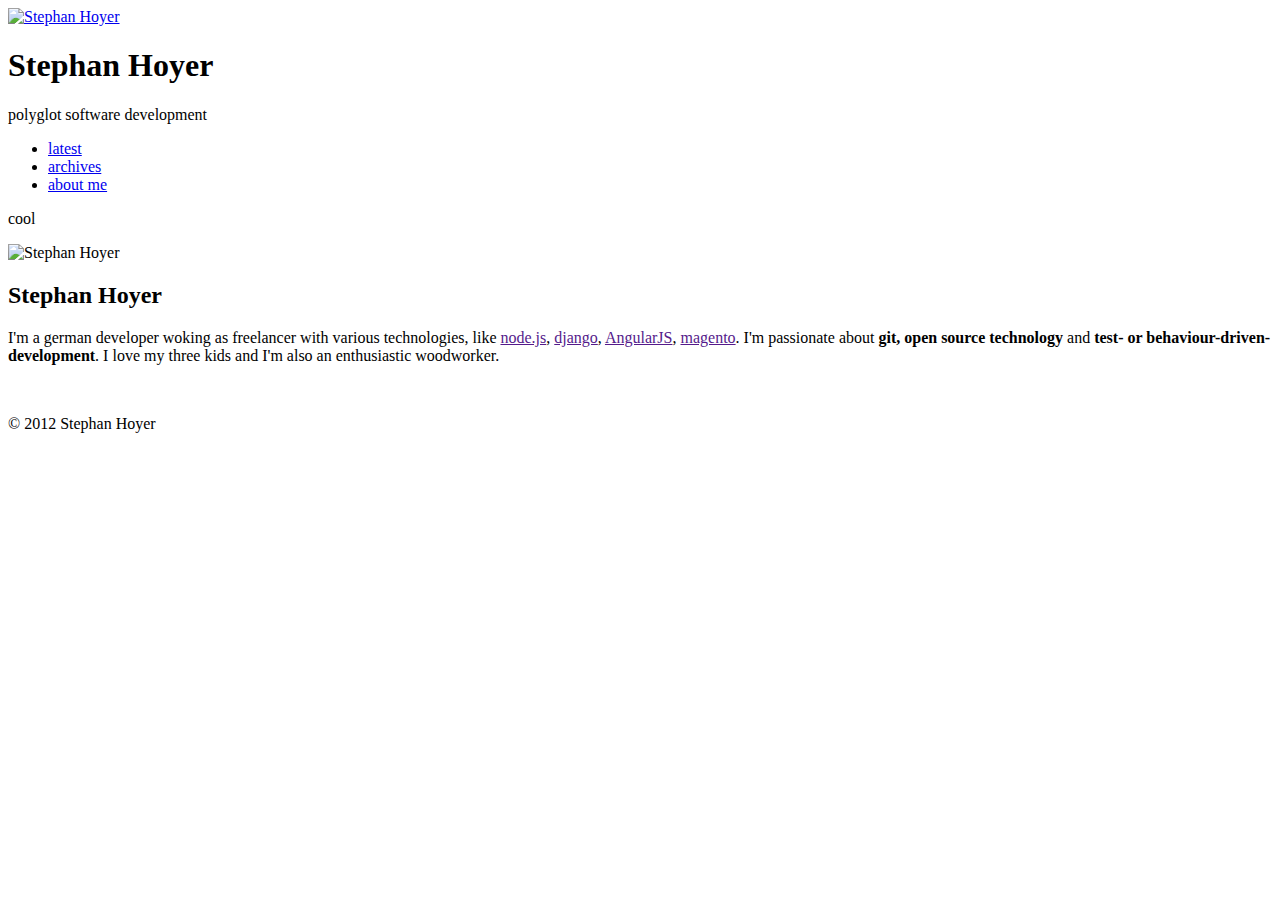
==== commit 343c4a14: "Fix some typos" ====
--- a/articles/001 - hello-world/index.html
+++ b/articles/001 - hello-world/index.html
@@ -34,8 +34,7 @@
             <h2>Stephan Hoyer</h2>
             <p>
               I'm a german developer woking as freelancer with various
-              technologies, like <a href="">node.js</a>, <a href="">django</a>, <a href="">AngularJS</a>, <a href="">magento</a>. I'm passionate for <strong>
-                <open>source technology</open></strong>and <strong>test- or behaviour-driven-development</strong>.
+              technologies, like <a href="">node.js</a>, <a href="">django</a>, <a href="">AngularJS</a>, <a href="">magento</a>. I'm passionate about <strong>git, open source technology</strong> and <strong> test- or behaviour-driven-development</strong>.
               I love my three kids and I'm also an enthusiastic woodworker.
             </p>
             <p class="social-links"><a href="https://plus.google.com/110580991801747434649/posts/p/pub"><i class="icon-google-plus"></i></a>&nbsp;<a href="https://github.com/StephanHoyer"><i class="icon-github"></i></a>&nbsp;<a href="http://twitter.com/cmx66"><i class="icon-twitter"></i></a></p>
